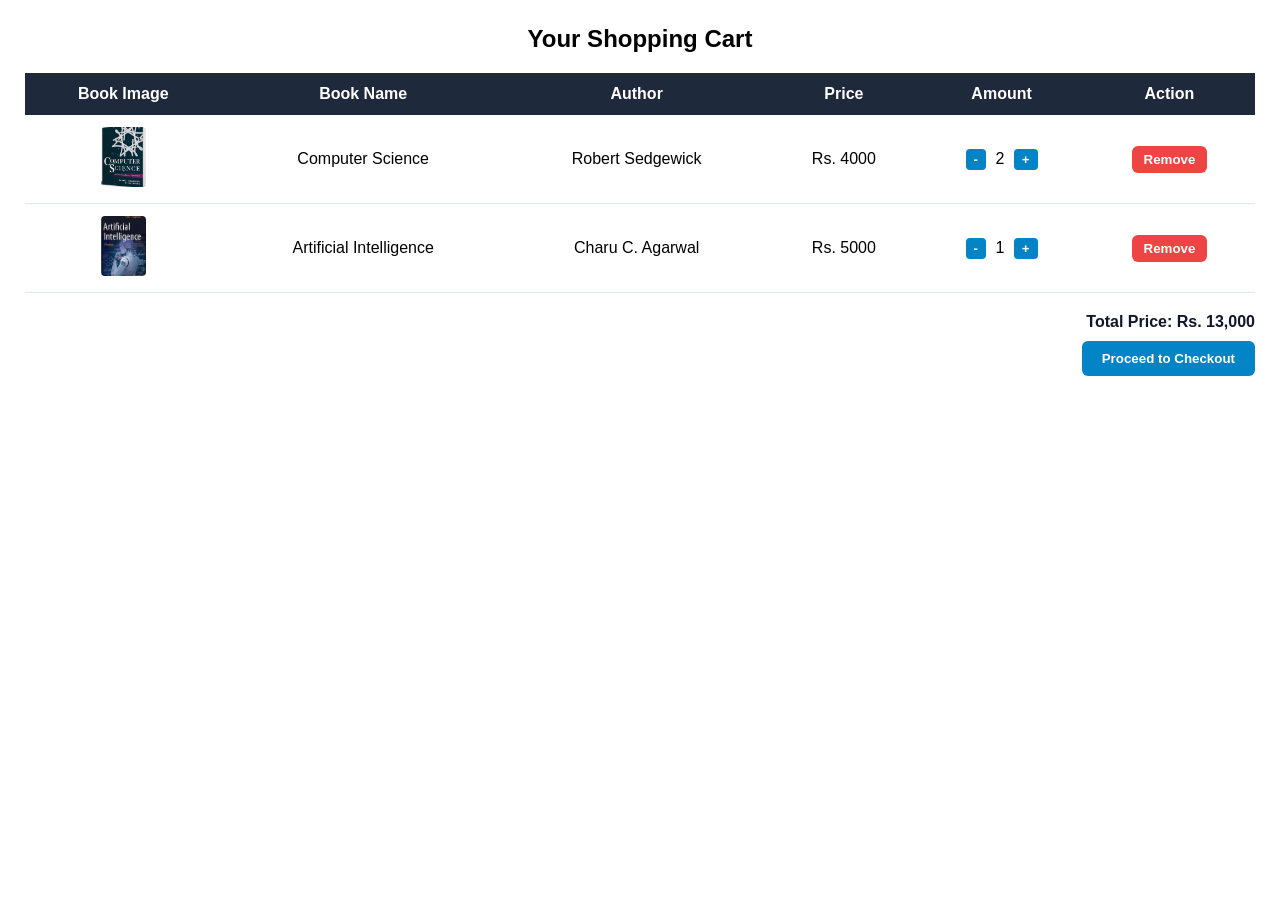
==== cart.html @ 5ec100a4 "Initial commit - Frame based online bookstore project" ====
<!DOCTYPE html>
<html lang="en">
<head>
    <meta charset="UTF-8">
    <link rel="stylesheet" href="styles.css">
</head>
<body class="frame-body content-bg">
    <h2 style="text-align: center; margin-bottom: 20px;">Your Shopping Cart</h2>
    <table>
        <thead>
            <tr>
                <th>Book Image</th>
                <th>Book Name</th>
                <th>Author</th>
                <th>Price</th>
                <th>Amount</th>
                <th>Action</th>
            </tr>
        </thead>
        <tbody>
            <tr>
                <td><img class="book-img" src="image2.png" alt="Computer Science"></td>
                <td>Computer Science</td>
                <td>Robert Sedgewick</td>
                <td>Rs. 4000</td>
                <td>
                    <button class="qty-btn">-</button>
                    <span style="margin: 0 5px;">2</span>
                    <button class="qty-btn">+</button>
                </td>
                <td><button class="action-btn btn-remove">Remove</button></td>
            </tr>
            <tr>
                <td><img class="book-img" src="image5.png" alt="Artificial Intelligence"></td>
                <td>Artificial Intelligence</td>
                <td>Charu C. Agarwal</td>
                <td>Rs. 5000</td>
                <td>
                    <button class="qty-btn">-</button>
                    <span style="margin: 0 5px;">1</span>
                    <button class="qty-btn">+</button>
                </td>
                <td><button class="action-btn btn-remove">Remove</button></td>
            </tr>
        </tbody>
    </table>

    <div class="total-container">
        Total Price: Rs. 13,000
        <br>
        <button class="btn-checkout">Proceed to Checkout</button>
    </div>
</body>
</html>
---- styles.css ----
@import url('https://fonts.googleapis.com/css2?family=Poppins:wght@800;900&display=swap');

* {
    box-sizing: border-box;
    margin: 0;
    padding: 0;
    font-family: 'Segoe UI', Tahoma, Geneva, Verdana, sans-serif;
}

/* Frame Body Basics */
.frame-body {
    padding: 15px;
}

.header-bg {
    background-color: #1e293b;
    padding: 12px 25px;
    display: flex;
    justify-content: space-between;
    align-items: center;
}

.sidebar-bg {
    background-color: #e2e8f0;
    padding: 20px 10px;
}

.content-bg {
    background-color: #ffffff;
    padding: 25px;
}

.footer-bg {
    background-color: #0f172a;
    text-align: center;
    padding: 10px;
    font-size: 13px;
    color: #94a3b8;
    font-weight: 500;
}

/* Header & Navigation Styles */
.logo-container {
    display: flex;
    align-items: center;
    gap: 15px;
}

.site-logo {
    height: 45px;
    width: auto;
    object-fit: contain;
    border-radius: 4px;
}

.logo-container h1 {
    font-size: 20px;
    color: #ffffff;
}

nav a {
    text-decoration: none;
    color: #cbd5e1;
    font-weight: 600;
    margin-left: 20px;
    transition: color 0.2s;
}

nav a:hover {
    color: #38bdf8;
}

/* Sidebar Styles */
.sidebar-bg h3 {
    text-align: center;
    margin-bottom: 20px;
    color: #0f172a;
}

.category-btn {
    display: block;
    width: 100%;
    padding: 10px;
    margin-bottom: 10px;
    background-color: #ffffff;
    border: 1px solid #cbd5e1;
    border-radius: 6px;
    text-align: left;
    font-weight: 600;
    color: #1e293b;
    cursor: pointer;
    transition: all 0.2s;
}

.category-btn:hover {
    background-color: #38bdf8;
    color: #ffffff;
    border-color: #38bdf8;
}

/* Title Font */
.welcome-title {
    font-family: 'Poppins', sans-serif;
    font-size: 32px;
    font-weight: 900;
    color: #0f172a;
    letter-spacing: 1px;
    text-transform: uppercase;
    text-shadow: 2px 2px 4px rgba(0, 0, 0, 0.1);
}

/* Form Styles */
.form-container {
    max-width: 480px;
    margin: 0 auto;
    background-color: #ffffff;
    padding: 20px;
    border: 1px solid #e2e8f0;
    border-radius: 8px;
    box-shadow: 0 4px 12px rgba(0, 0, 0, 0.05);
}

.form-container h2 {
    text-align: center;
    margin-bottom: 15px;
    color: #0f172a;
}

.form-group {
    margin-bottom: 14px;
}

.form-group label {
    display: block;
    font-weight: 600;
    margin-bottom: 5px;
    color: #334155;
}

.form-group input[type="text"],
.form-group input[type="email"],
.form-group input[type="password"],
.form-group textarea,
.form-group select {
    width: 100%;
    padding: 8px;
    border: 1px solid #cbd5e1;
    border-radius: 6px;
    outline: none;
}

.radio-group, .checkbox-group {
    display: flex;
    gap: 12px;
    align-items: center;
}

.btn-submit {
    width: 100%;
    padding: 10px;
    background-color: #0284c7;
    border: none;
    color: #ffffff;
    font-weight: 600;
    font-size: 15px;
    border-radius: 6px;
    cursor: pointer;
}

/* Table Styles */
table {
    width: 100%;
    border-collapse: collapse;
    margin-top: 15px;
}

table th {
    background-color: #1e293b;
    color: #ffffff;
    padding: 12px;
    text-align: center;
}

table td {
    padding: 12px;
    border-bottom: 1px solid #e2e8f0;
    text-align: center;
    vertical-align: middle;
}

.book-img {
    width: 45px;
    height: 60px;
    object-fit: cover;
    border-radius: 4px;
}

.action-btn {
    padding: 6px 12px;
    border: none;
    border-radius: 6px;
    font-weight: 600;
    cursor: pointer;
}

.btn-add {
    background-color: #0284c7;
    color: #ffffff;
}

.btn-remove {
    background-color: #ef4444;
    color: #ffffff;
}

.qty-btn {
    background-color: #0284c7;
    border: none;
    color: white;
    padding: 3px 8px;
    font-weight: bold;
    cursor: pointer;
    border-radius: 4px;
}

.total-container {
    text-align: right;
    margin-top: 20px;
    font-size: 16px;
    font-weight: bold;
    color: #0f172a;
}

.btn-checkout {
    display: inline-block;
    margin-top: 10px;
    padding: 10px 20px;
    background-color: #0284c7;
    color: white;
    font-weight: 600;
    border: none;
    border-radius: 6px;
    cursor: pointer;
}
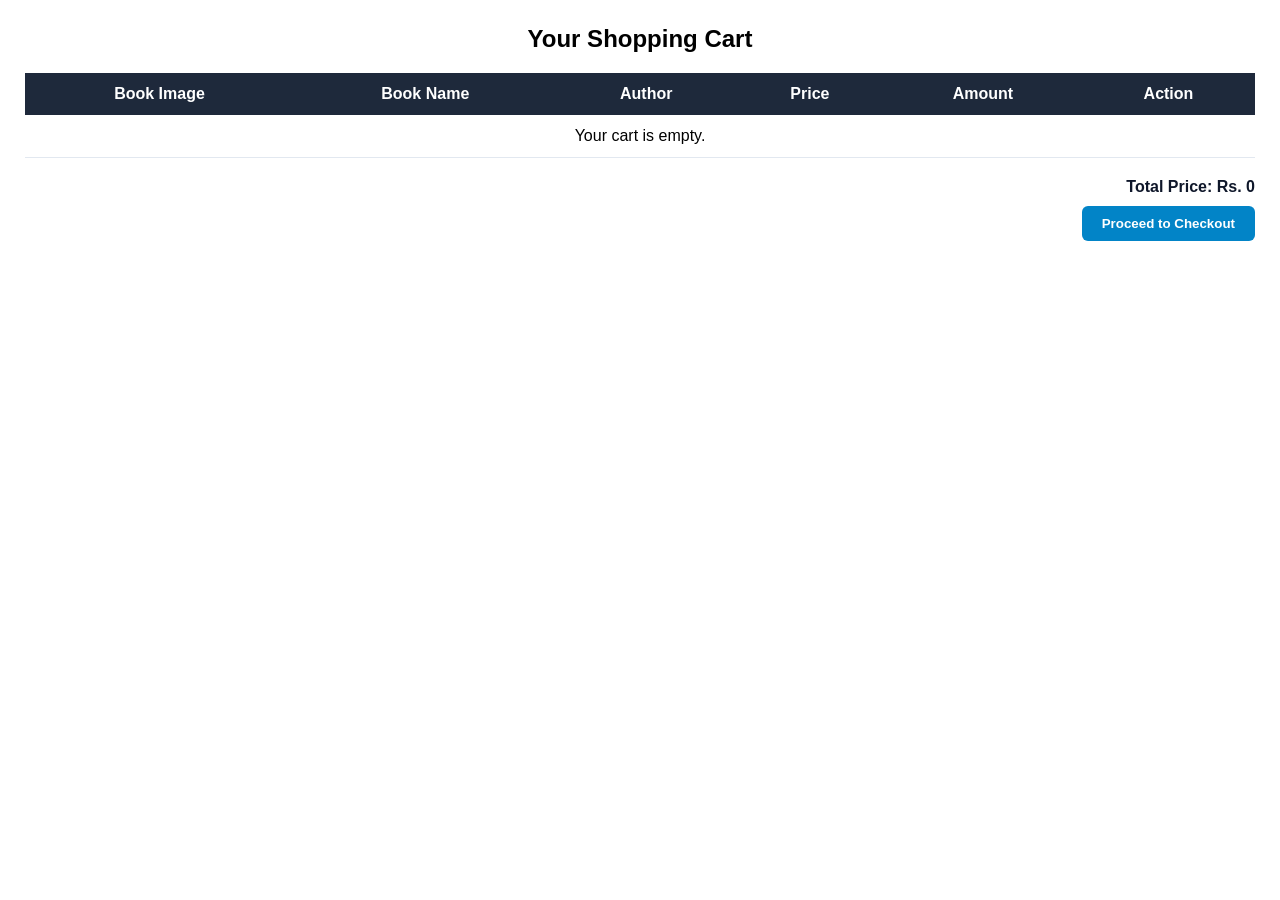
==== commit 5dacd8a9: "Add dynamic cart quantity controls" ====
--- a/cart.html
+++ b/cart.html
@@ -3,6 +3,7 @@
 <head>
     <meta charset="UTF-8">
     <link rel="stylesheet" href="styles.css">
+    <script src="script.js"></script>
 </head>
 <body class="frame-body content-bg">
     <h2 style="text-align: center; margin-bottom: 20px;">Your Shopping Cart</h2>
@@ -17,38 +18,13 @@
                 <th>Action</th>
             </tr>
         </thead>
-        <tbody>
-            <tr>
-                <td><img class="book-img" src="image2.png" alt="Computer Science"></td>
-                <td>Computer Science</td>
-                <td>Robert Sedgewick</td>
-                <td>Rs. 4000</td>
-                <td>
-                    <button class="qty-btn">-</button>
-                    <span style="margin: 0 5px;">2</span>
-                    <button class="qty-btn">+</button>
-                </td>
-                <td><button class="action-btn btn-remove">Remove</button></td>
-            </tr>
-            <tr>
-                <td><img class="book-img" src="image5.png" alt="Artificial Intelligence"></td>
-                <td>Artificial Intelligence</td>
-                <td>Charu C. Agarwal</td>
-                <td>Rs. 5000</td>
-                <td>
-                    <button class="qty-btn">-</button>
-                    <span style="margin: 0 5px;">1</span>
-                    <button class="qty-btn">+</button>
-                </td>
-                <td><button class="action-btn btn-remove">Remove</button></td>
-            </tr>
-        </tbody>
+        <tbody id="cart-body"></tbody>
     </table>
 
     <div class="total-container">
-        Total Price: Rs. 13,000
+        Total Price: Rs. <span id="cart-total">0</span>
         <br>
-        <button class="btn-checkout">Proceed to Checkout</button>
+        <button class="btn-checkout" type="button">Proceed to Checkout</button>
     </div>
 </body>
-</html>+</html>
--- a/styles.css
+++ b/styles.css
@@ -241,4 +241,30 @@
     border: none;
     border-radius: 6px;
     cursor: pointer;
-}+}
+/* Quantity controls */
+.quantity-control {
+    display: inline-flex;
+    align-items: center;
+    justify-content: center;
+    gap: 8px;
+}
+
+.quantity {
+    min-width: 24px;
+    font-weight: 700;
+    text-align: center;
+}
+
+.qty-btn {
+    min-width: 30px;
+    min-height: 30px;
+    font-size: 16px;
+}
+
+.cart-message {
+    margin-top: 15px;
+    text-align: center;
+    color: #0284c7;
+    font-weight: 600;
+}
